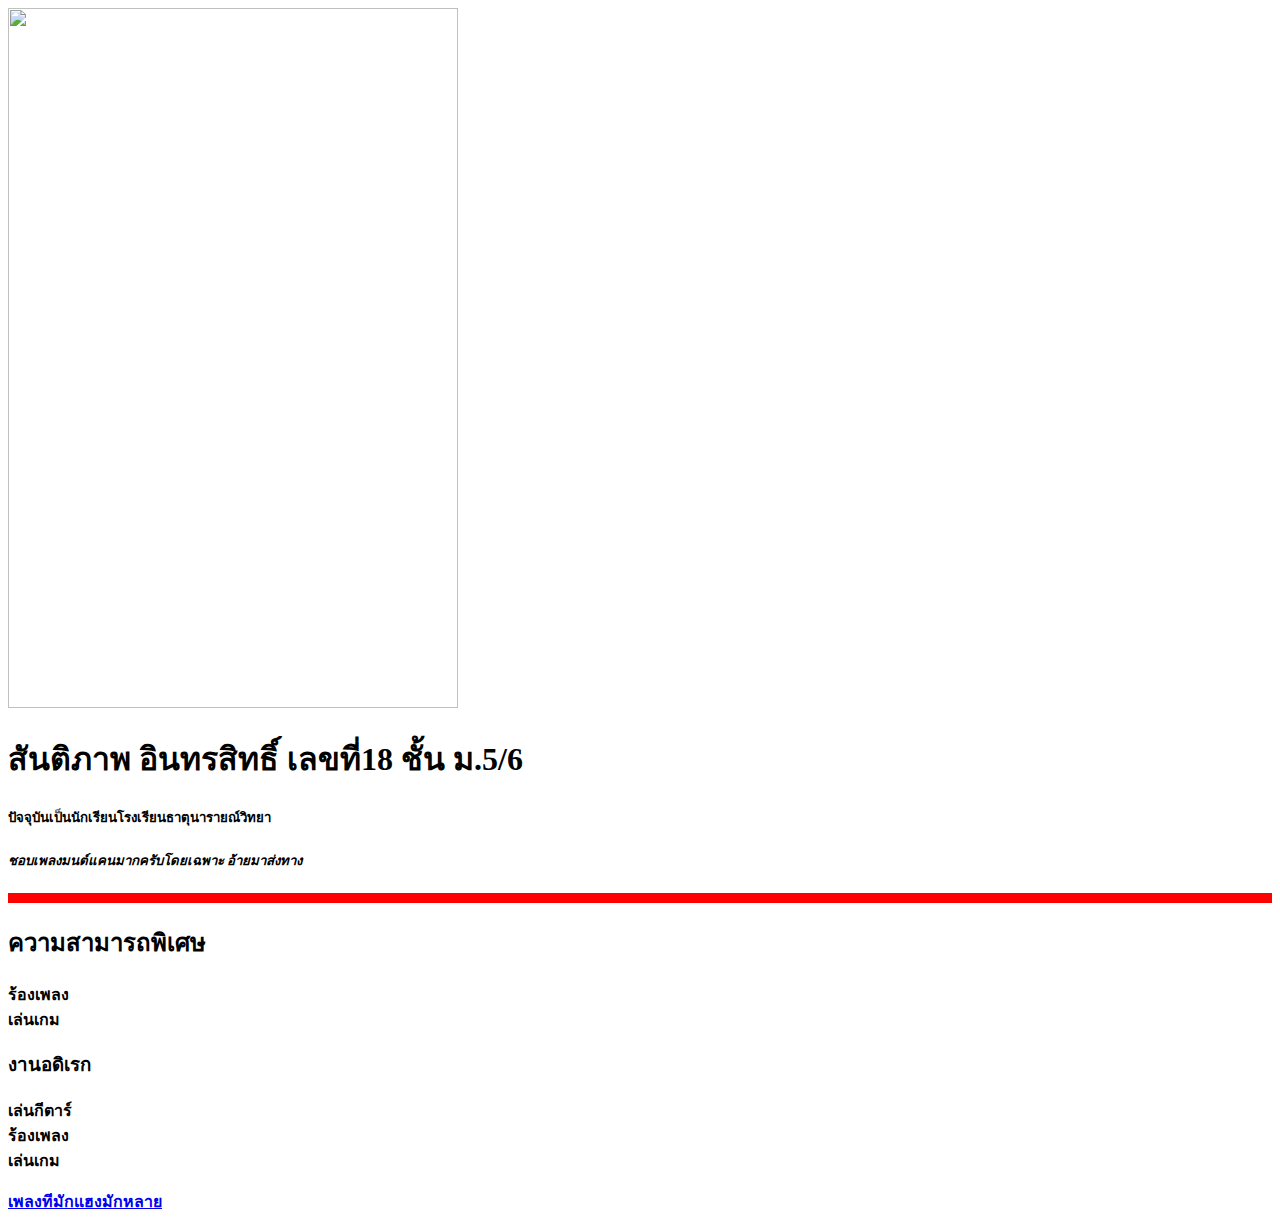
==== work2.html @ 0cebc158 "Add files via upload" ====
<!DOCTYPE html>
<html lang="en">
<head>
    <meta charset="UTF-8">
    <meta name="viewport" content="width=device-width, initial-scale=1.0">
    <title>ReMix</title>
</head>
<body>
    <img src="D:\รีมิกซ์สุดหล่อ\S__60006403.jpg" width="450px" height="700px">
    <H1><B>สันติภาพ อินทรสิทธิ์ เลขที่18 ชั้น ม.5/6</B></H1>
    <H5>ปัจจุบันเป็นนักเรียน<B>โรงเรียนธาตุนารายณ์วิทยา<B></H5> 
    <H5><I>ชอบเพลงมนต์แคนมากครับโดยเฉพาะ อ้ายมาส่งทาง</I></H5>   
    <Hr size="10" color="red"/>

    <H2><B>ความสามารถพิเศษ</B></H2>
        <li>ร้องเพลง</li>
        <li>เล่นเกม</li>
    <H3><B>งานอดิเรก</B></H3>
        <li>เล่นกีตาร์</li>
        <li>ร้องเพลง</li>
        <li>เล่นเกม</li>
    </Hr>
    <ol></ol>
    <a href="https://www.youtube.com/watch?v=Cs9IdtTPQPk">เพลงทีมักแฮงมักหลาย</a>
</body>
</html>
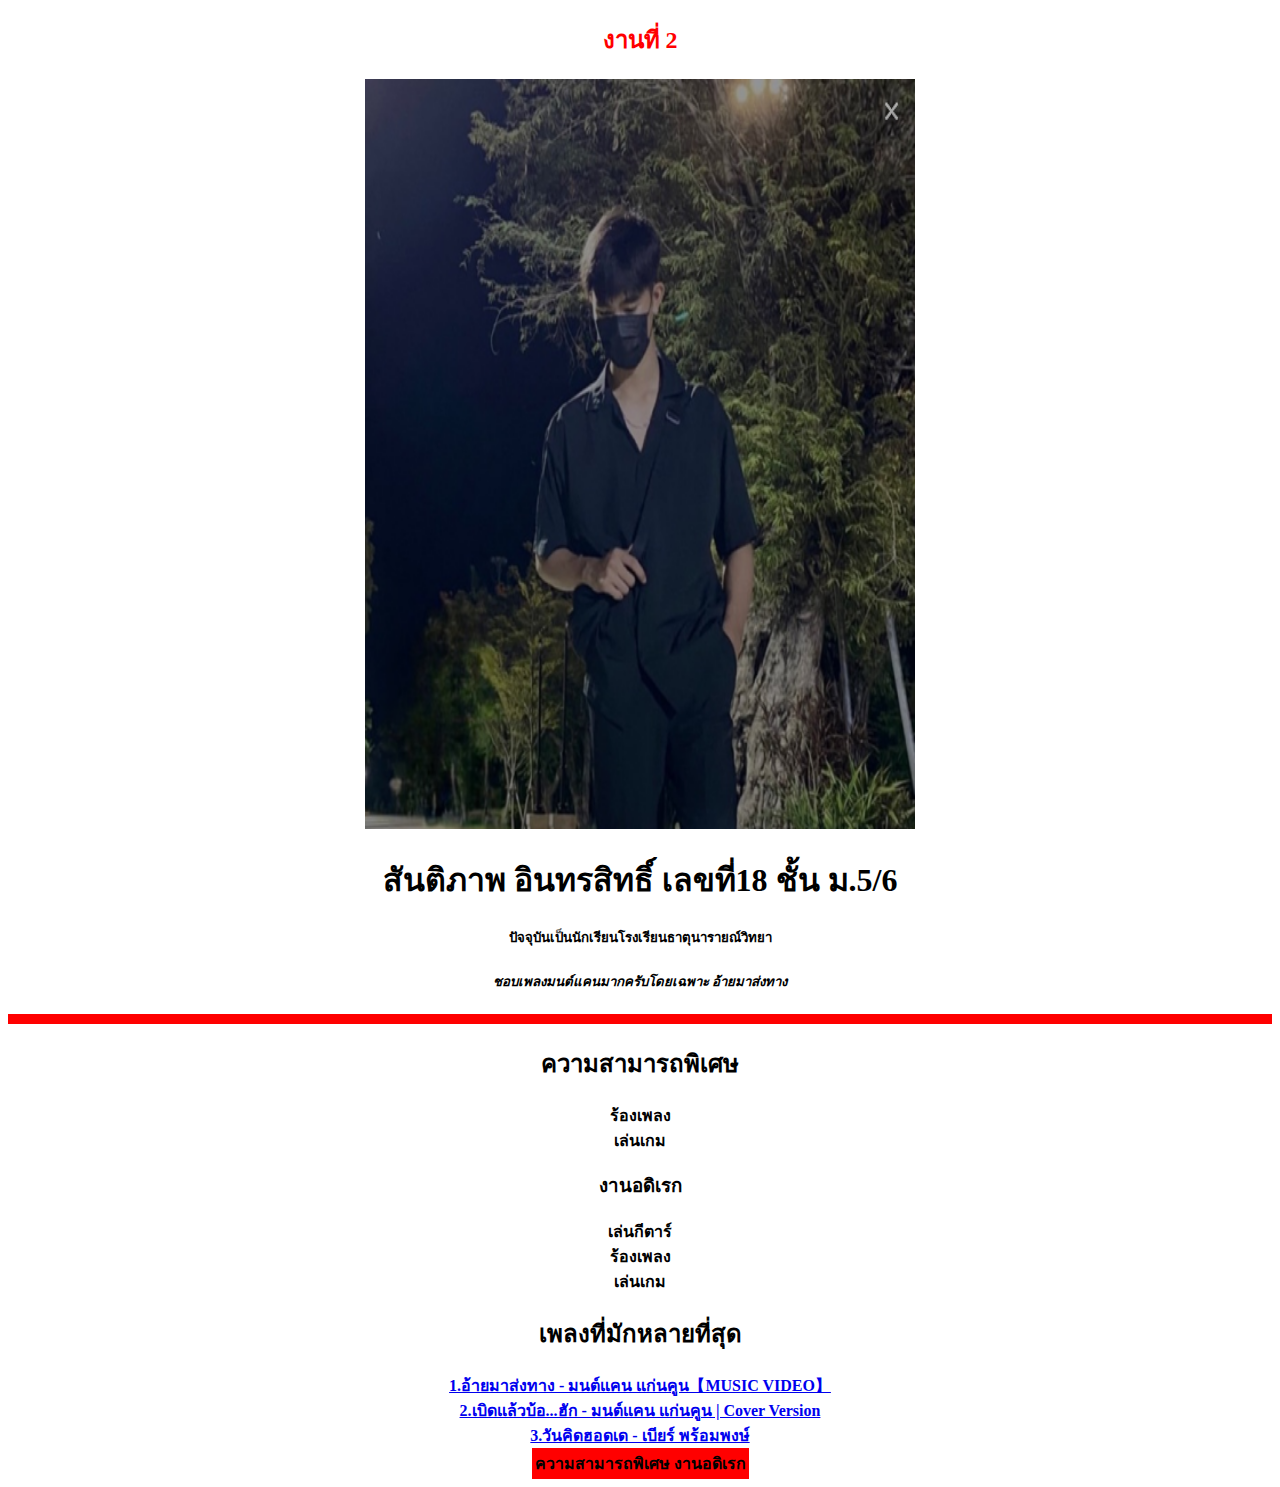
==== commit fbfbd053: "Add files via upload" ====
--- a/work2.html
+++ b/work2.html
@@ -6,11 +6,27 @@
     <title>ReMix</title>
 </head>
 <body>
-    <img src="D:\รีมิกซ์สุดหล่อ\S__60006403.jpg" width="450px" height="700px">
+    <center>
+        <font color="red">
+            <h2>งานที่ 2 </h2>
+        </font>
+    
+        
+    <img src="img/photo1.png" width="550px" height="750px">
     <H1><B>สันติภาพ อินทรสิทธิ์ เลขที่18 ชั้น ม.5/6</B></H1>
     <H5>ปัจจุบันเป็นนักเรียน<B>โรงเรียนธาตุนารายณ์วิทยา<B></H5> 
     <H5><I>ชอบเพลงมนต์แคนมากครับโดยเฉพาะ อ้ายมาส่งทาง</I></H5>   
     <Hr size="10" color="red"/>
+
+
+
+    <center>
+        <table bgcolor="red">
+            <th>ความสามารถพิเศษ</th>
+            <th>งานอดิเรก</th>
+        
+        
+        </center>
 
     <H2><B>ความสามารถพิเศษ</B></H2>
         <li>ร้องเพลง</li>
@@ -21,6 +37,14 @@
         <li>เล่นเกม</li>
     </Hr>
     <ol></ol>
-    <a href="https://www.youtube.com/watch?v=Cs9IdtTPQPk">เพลงทีมักแฮงมักหลาย</a>
+    <h2>เพลงที่มักหลายที่สุด</h2> 
+    <a href="https://www.youtube.com/watch?v=kn1Bg_yMB4M"target="blank">1.อ้ายมาส่งทาง - มนต์แคน แก่นคูน【MUSIC VIDEO】</a><br>
+    <a href="https://www.youtube.com/watch?v=DyY1UvFONUI"target="blank">2.เบิดแล้วบ้อ...ฮัก - มนต์แคน แก่นคูน | Cover Version</a><br>
+    <a href="https://www.youtube.com/watch?v=CdwC2n60LpA"target="blank">3.วันคิดฮอดเด - เบียร์ พร้อมพงษ์</a><br>
+
+
+
+
+
 </body>
 </html>